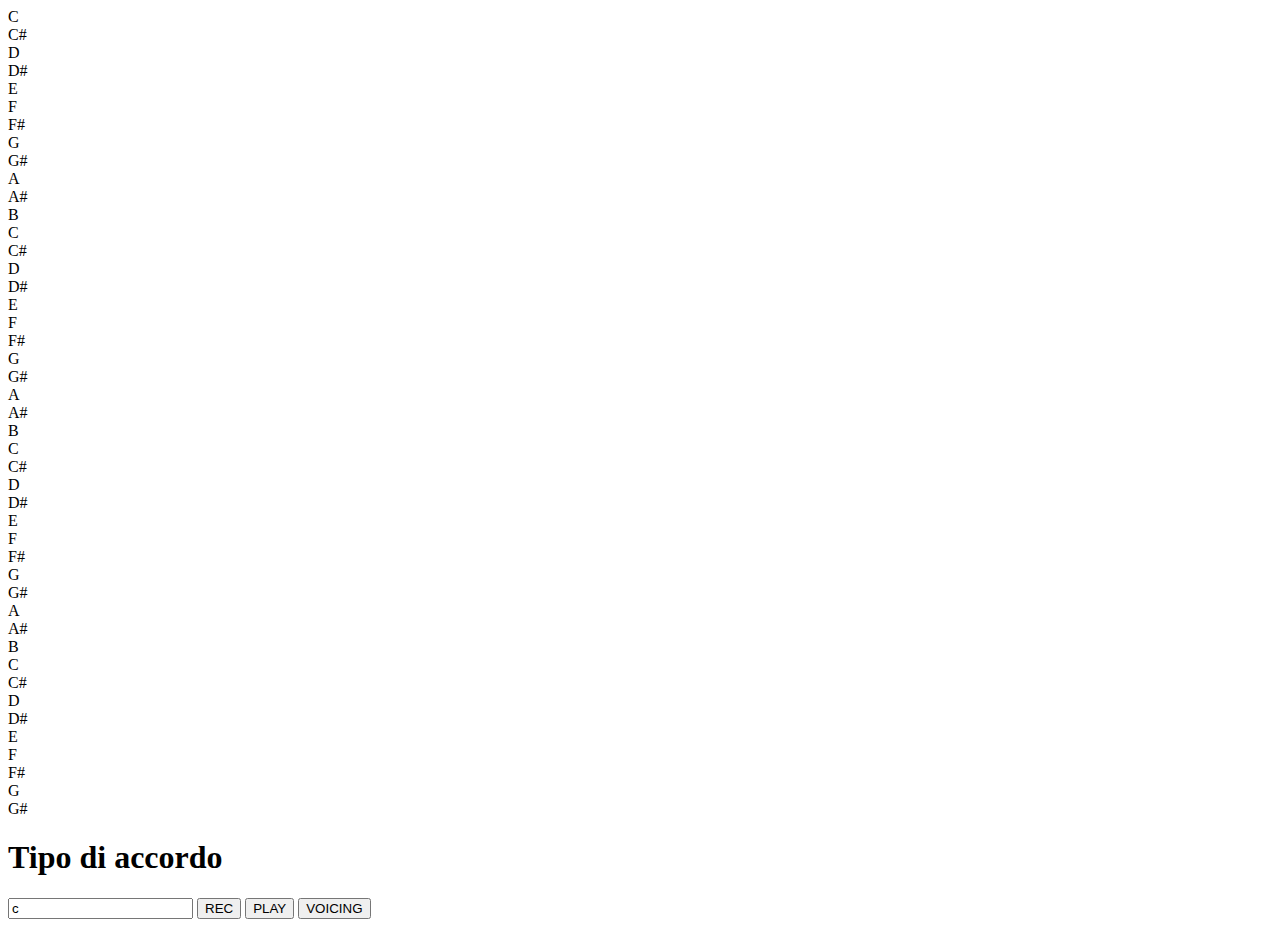
==== Luigi/index.html @ fe21a787 "Alcune correzioni ed aggiunta voicing, ma da completare" ====
<!DOCTYPE html>
<html lang="en" dir="ltr">
  <head>
    <meta charset="utf-8">
    <title>Chords Recognition</title>
    <link rel="stylesheet" href="style.css">
    <script src='https://surikov.github.io/webaudiofont/npm/dist/WebAudioFontPlayer.js'></script>
		<script src='https://surikov.github.io/webaudiofontdata/sound/0250_SoundBlasterOld_sf2.js'></script>
  </head>
  <body>
    <div class="container">
      <div class="button" id="C">C</div>
      <div class="button sharp" id="C#">C#</div>
      <div class="button" id="D">D</div>
      <div class="button sharp" id="D#">D#</div>
      <div class="button" id="E">E</div>
      <div class="button" id="F">F</div>
      <div class="button sharp" id="F#">F#</div>
      <div class="button" id="G">G</div>
      <div class="button sharp" id="G#">G#</div>
      <div class="button" id="A">A</div>
      <div class="button sharp" id="A#">A#</div>
      <div class="button" id="B">B</div>
      <div class="button" id="C">C</div>
      <div class="button sharp" id="C#">C#</div>
      <div class="button" id="D">D</div>
      <div class="button sharp" id="D#">D#</div>
      <div class="button" id="E">E</div>
      <div class="button" id="F">F</div>
      <div class="button sharp" id="F#">F#</div>
      <div class="button" id="G">G</div>
      <div class="button sharp" id="G#">G#</div>
      <div class="button" id="A">A</div>
      <div class="button sharp" id="A#">A#</div>
      <div class="button" id="B">B</div>
      <div class="button" id="C">C</div>
      <div class="button sharp" id="C#">C#</div>
      <div class="button" id="D">D</div>
      <div class="button sharp" id="D#">D#</div>
      <div class="button" id="E">E</div>
      <div class="button" id="F">F</div>
      <div class="button sharp" id="F#">F#</div>
      <div class="button" id="G">G</div>
      <div class="button sharp" id="G#">G#</div>
      <div class="button" id="A">A</div>
      <div class="button sharp" id="A#">A#</div>
      <div class="button" id="B">B</div>
      <div class="button" id="C">C</div>
      <div class="button sharp" id="C#">C#</div>
      <div class="button" id="D">D</div>
      <div class="button sharp" id="D#">D#</div>
      <div class="button" id="E">E</div>
      <div class="button" id="F">F</div>
      <div class="button sharp" id="F#">F#</div>
      <div class="button" id="G">G</div>
      <div class="button sharp" id="G#">G#</div>
    </div>
    <h1 id="result">Tipo di accordo</h1>
    <input type="text" id="tonality" value="c">
    <button type="button" onclick="rec()">REC</button>
    <button type="button" onclick="playTrack()">PLAY</button>
    <button type="button" onclick="voicing()">VOICING</button>

  </body>
  <script src="chordRecognition.js" charset="utf-8"></script>
  <script src="voicing.js" charset="utf-8"></script>
  <script src="main.js" charset="utf-8"></script>
  <script src="render_and_sound.js" charset="utf-8"></script>
  <script src="rec_play.js" charset="utf-8"></script>
</html>
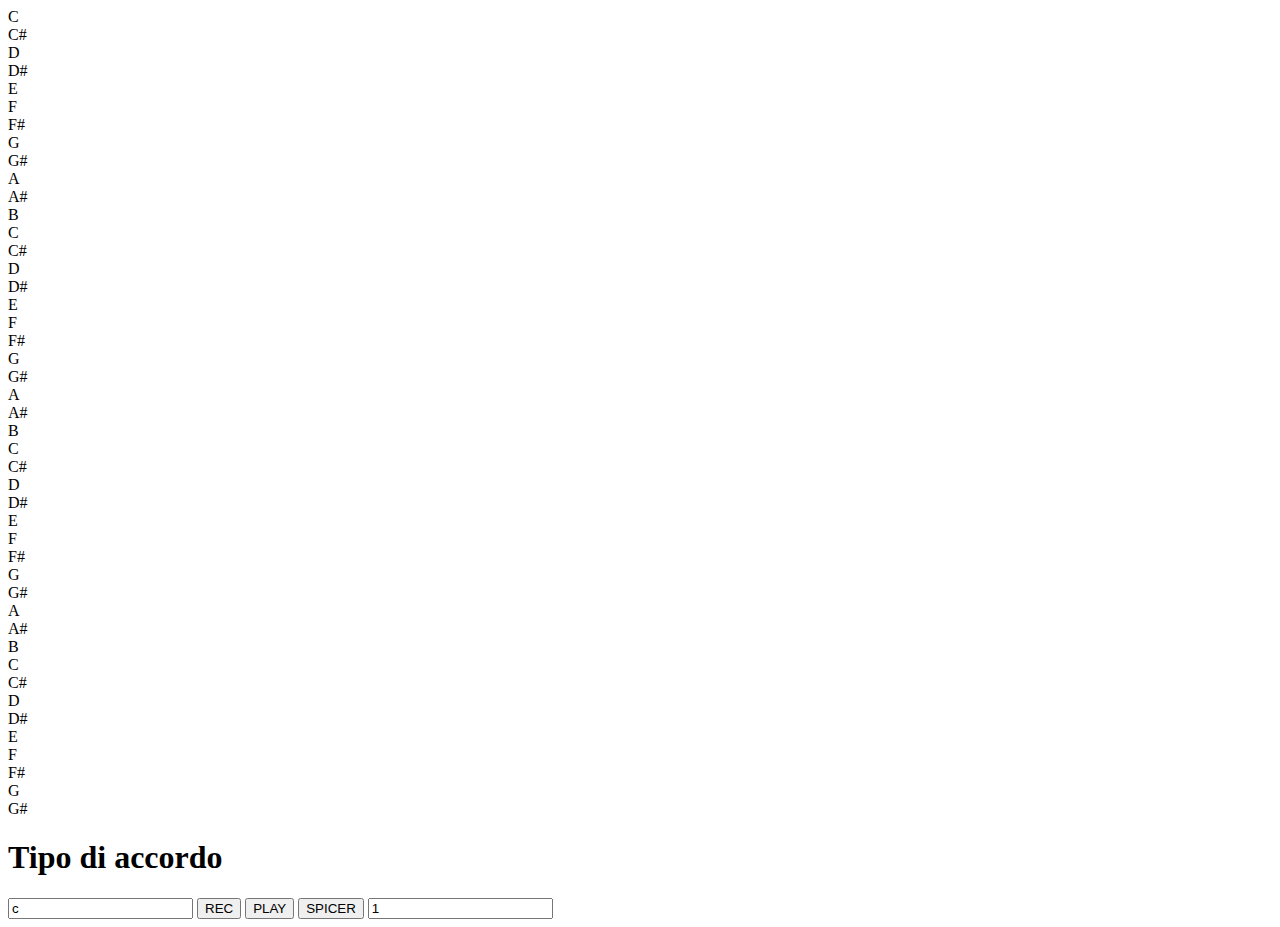
==== commit 7186e405: "Migliorata voicing, aggiunta spicer.js ma da terminare" ====
--- a/Luigi/index.html
+++ b/Luigi/index.html
@@ -57,9 +57,11 @@
     </div>
     <h1 id="result">Tipo di accordo</h1>
     <input type="text" id="tonality" value="c">
-    <button type="button" onclick="rec()">REC</button>
-    <button type="button" onclick="playTrack()">PLAY</button>
-    <button type="button" onclick="voicing()">VOICING</button>
+    <button type="button" id="rec">REC</button>
+    <button type="button" id="play">PLAY</button>
+    <button type="button" id="spicer">SPICER</button>
+    <input type="text" id="level" value="1">
+
 
   </body>
   <script src="chordRecognition.js" charset="utf-8"></script>
@@ -67,4 +69,5 @@
   <script src="main.js" charset="utf-8"></script>
   <script src="render_and_sound.js" charset="utf-8"></script>
   <script src="rec_play.js" charset="utf-8"></script>
+  <script src="spicer.js" charset="utf-8"></script>
 </html>
